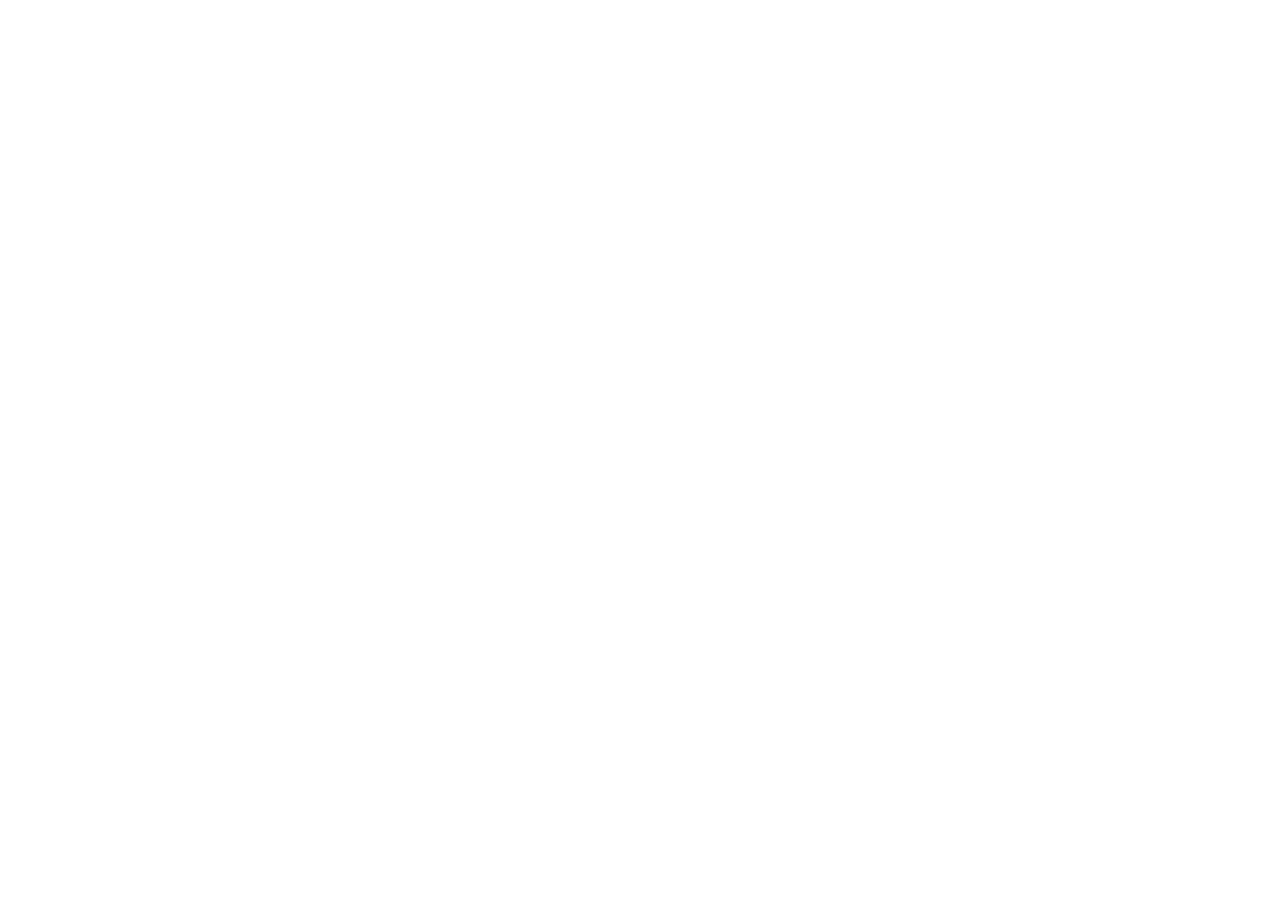
==== index.html @ 87765ff1 "basic html and css files exist" ====
<!DOCTYPE html>
<html lang="en">

<head>
    <meta charset="UTF-8">
    <meta http-equiv="X-UA-Compatible" content="IE=edge">
    <meta name="viewport" content="width=device-width, initial-scale=1.0">
    <title>Document</title>
</head>

<body>

</body>

</html>
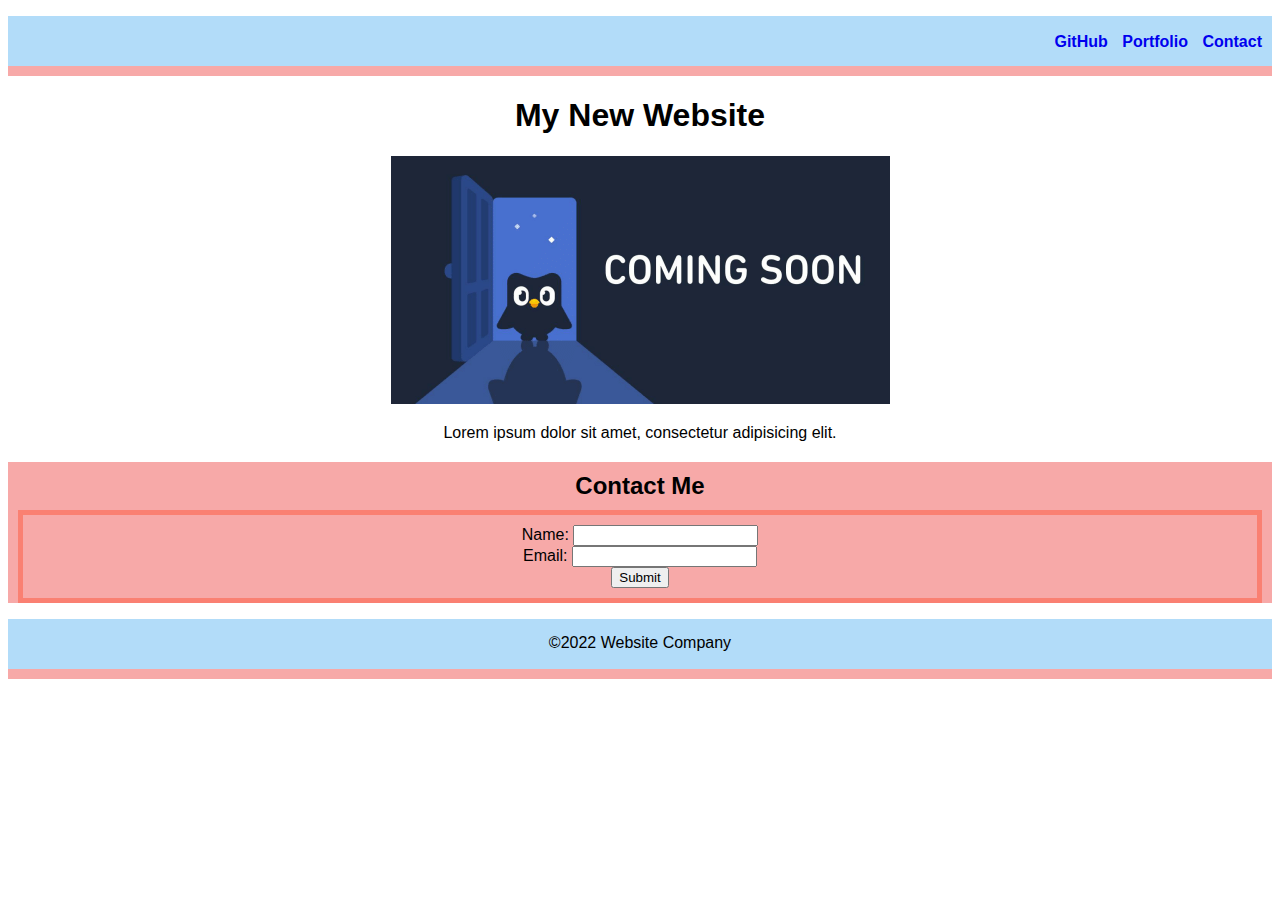
==== commit ab01b6eb: "added HTMl and CSS code, need to clean input information" ====
--- a/index.html
+++ b/index.html
@@ -5,11 +5,51 @@
     <meta charset="UTF-8">
     <meta http-equiv="X-UA-Compatible" content="IE=edge">
     <meta name="viewport" content="width=device-width, initial-scale=1.0">
-    <title>Document</title>
+    <link rel="stylesheet" href="style.css">
+    <title>Splash Page</title>
 </head>
 
+
 <body>
+    <header>
+        <ul>
+            <li class="navbar"> <strong><a href="https://github.com/jhnwoo-dev" target="_blank">GitHub</a></strong></li>
+            <li class="navbar"> <strong> <a href="./index2.html" target="_blank">Portfolio</a></strong></li>
+            <li class="navbar"> <strong> <a href=mailto:jhnguyen99@gmail.com>Contact</a></strong> </li>
+        </ul>
+    </header>
+
+    <h1>My New Website</h1>
+
+    <img src="./coming-soon.png" alt="coming soon image">
+    <p>Lorem ipsum dolor sit amet, consectetur adipisicing elit.</p>
+
+    <section class="contact-fill-in">
+        <h2>Contact Me</h2>
+
+        <section class="info-submission">
+            <form action="/action_page.php">
+                <label for="name">Name:</label>
+                <input type="text" id="name" name="name" value="">
+
+                <br>
+
+                <label for="name">Email:</label>
+                <input type="text" id="email" name="email" value="">
+
+                <br>
+                <input type="submit" value="Submit">
+            </form>
+        </section>
+
+    </section>
+
+    <footer>
+        <p id="copy-right"> &copy;2022 Website Company</p>
+    </footer>
 
 </body>
 
+
+
 </html>--- a/style.css
+++ b/style.css
@@ -0,0 +1,69 @@
+* {
+    font-family: Arial, Arial, Helvetica, sans-serif, sans-serif
+}
+
+body {
+    background-color: white;
+    text-align: center;
+}
+
+header {
+    background-color: #b2dcf9;
+    height: 50px;
+    border-bottom: 10px solid #F7A9A8;
+}
+
+h1 {
+    text-align: center;
+    color: black;
+}
+
+
+ul {
+    text-align: right;
+    position: relative;
+    top: 17px;
+    right: 5px;
+}
+
+a {
+    text-decoration: none;
+}
+
+.navbar {
+    display: inline;
+    padding: 0px;
+    margin: 5px;
+}
+
+h2 {
+    position: relative;
+    top: 10px;
+}
+
+footer {
+    background-color: #b2dcf9;
+    height: 50px;
+    border-bottom: 10px solid #F7A9A8;
+    text-align: center;
+    color: black;
+    margin: 0px;
+}
+
+.contact-fill-in {
+    height: auto;
+    background-color: #F7A9A8;
+    margin: 0px;
+}
+
+.info-submission {
+    display: block;
+    padding: 10px;
+    border: 5px solid salmon;
+    margin: 10px;
+}
+
+#copy-right {
+    position: relative;
+    top: 15px;
+}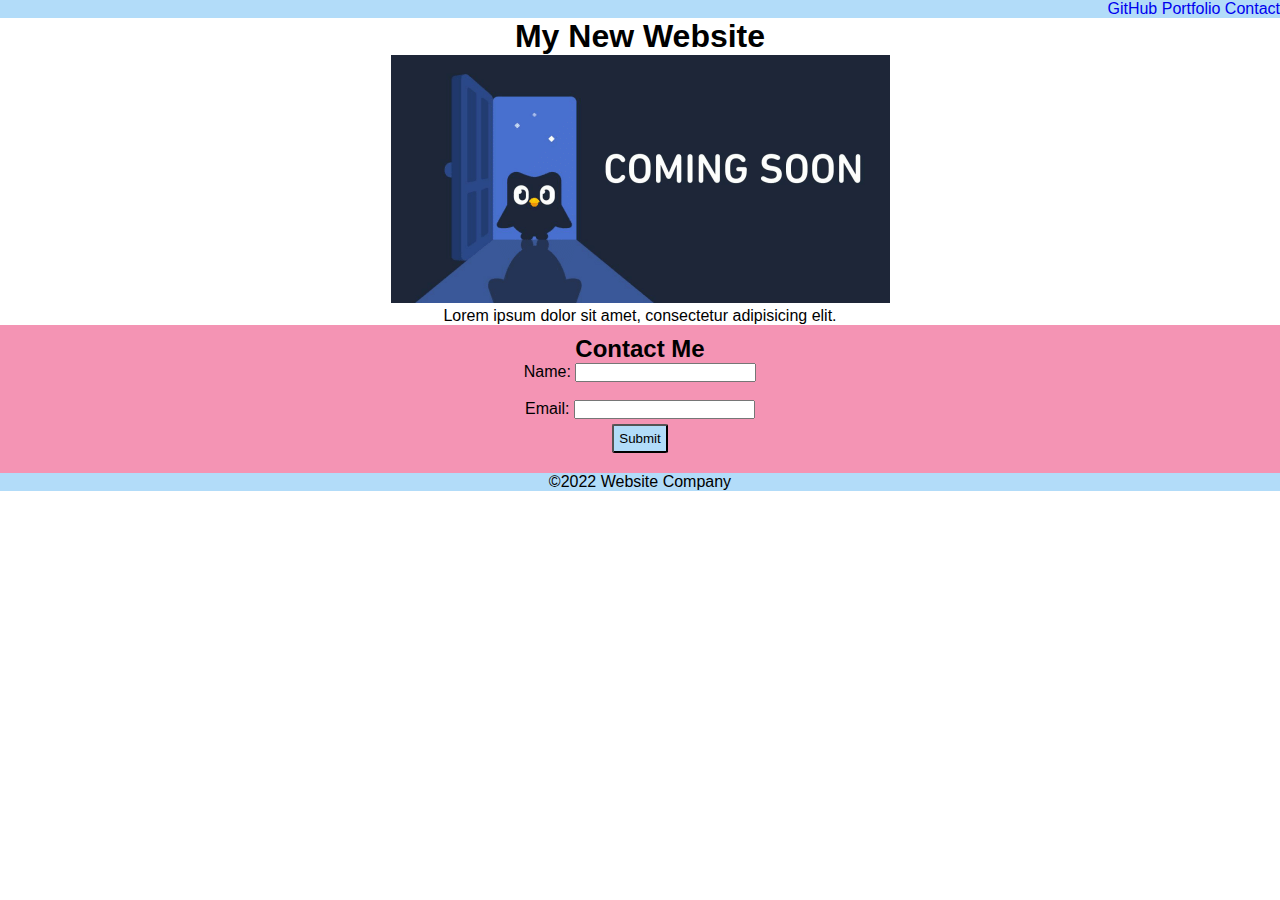
==== commit 68cad718: "fixed HTML and CSS to reflect properly" ====
--- a/index.html
+++ b/index.html
@@ -12,37 +12,38 @@
 
 <body>
     <header>
-        <ul>
-            <li class="navbar"> <strong><a href="https://github.com/jhnwoo-dev" target="_blank">GitHub</a></strong></li>
-            <li class="navbar"> <strong> <a href="./index2.html" target="_blank">Portfolio</a></strong></li>
-            <li class="navbar"> <strong> <a href=mailto:jhnguyen99@gmail.com>Contact</a></strong> </li>
+        <ul id="navbar">
+            <li class="navlink"> <a href="https://github.com/jhnwoo-dev" target="_blank">GitHub</a></li>
+            <li class="navlink"> <a href="./index2.html" target="_blank">Portfolio</a></li>
+            <li class="navlink"> <a href=mailto:jhnguyen99@gmail.com>Contact</a></li>
         </ul>
     </header>
+    <main id="main">
+        <h1>My New Website</h1>
 
-    <h1>My New Website</h1>
+        <img src="./coming-soon.png" alt="coming soon image">
+        <p>Lorem ipsum dolor sit amet, consectetur adipisicing elit.</p>
 
-    <img src="./coming-soon.png" alt="coming soon image">
-    <p>Lorem ipsum dolor sit amet, consectetur adipisicing elit.</p>
 
-    <section class="contact-fill-in">
-        <h2>Contact Me</h2>
 
-        <section class="info-submission">
+
+        <section id="contact">
+            <h2>Contact Me</h2>
             <form action="/action_page.php">
-                <label for="name">Name:</label>
-                <input type="text" id="name" name="name" value="">
-
+                <div>
+                    <label for="name">Name:</label>
+                    <input type="text" id="name" name="name" value="">
+                </div>
                 <br>
-
-                <label for="name">Email:</label>
-                <input type="text" id="email" name="email" value="">
-
-                <br>
-                <input type="submit" value="Submit">
+                <div>
+                    <label for="name">Email:</label>
+                    <input type="text" id="email" name="email" value="">
+                </div>
+                <input id="contact-button" type="submit" value="Submit">
             </form>
         </section>
+    </main>
 
-    </section>
 
     <footer>
         <p id="copy-right"> &copy;2022 Website Company</p>
--- a/style.css
+++ b/style.css
@@ -1,69 +1,44 @@
 * {
-    font-family: Arial, Arial, Helvetica, sans-serif, sans-serif
+    font-family: Arial, Arial, Helvetica, sans-serif, sans-serif;
+    margin: 0;
+    padding: 0;
 }
 
-body {
-    background-color: white;
-    text-align: center;
+.navlink {
+    display: inline;
 }
 
-header {
+#navbar {
+    text-align: right;
     background-color: #b2dcf9;
-    height: 50px;
-    border-bottom: 10px solid #F7A9A8;
-}
-
-h1 {
-    text-align: center;
-    color: black;
-}
-
-
-ul {
-    text-align: right;
-    position: relative;
-    top: 17px;
-    right: 5px;
+    padding: 10 px;
 }
 
 a {
     text-decoration: none;
 }
 
-.navbar {
-    display: inline;
-    padding: 0px;
-    margin: 5px;
+#main {
+    text-align: center;
 }
 
-h2 {
-    position: relative;
-    top: 10px;
+#contact {
+    text-align: center;
+    background-color: rgb(244, 148, 180);
+    padding-bottom: 20px;
+    padding-top: 10px;
+}
+
+#contact-button {
+    margin-top: 5px;
+    padding: 5px;
+    background: #b2dcf9;
+    border-radius: 5%;
+
 }
 
 footer {
     background-color: #b2dcf9;
-    height: 50px;
-    border-bottom: 10px solid #F7A9A8;
     text-align: center;
     color: black;
-    margin: 0px;
-}
-
-.contact-fill-in {
-    height: auto;
-    background-color: #F7A9A8;
-    margin: 0px;
-}
-
-.info-submission {
-    display: block;
-    padding: 10px;
-    border: 5px solid salmon;
-    margin: 10px;
-}
-
-#copy-right {
-    position: relative;
-    top: 15px;
 }